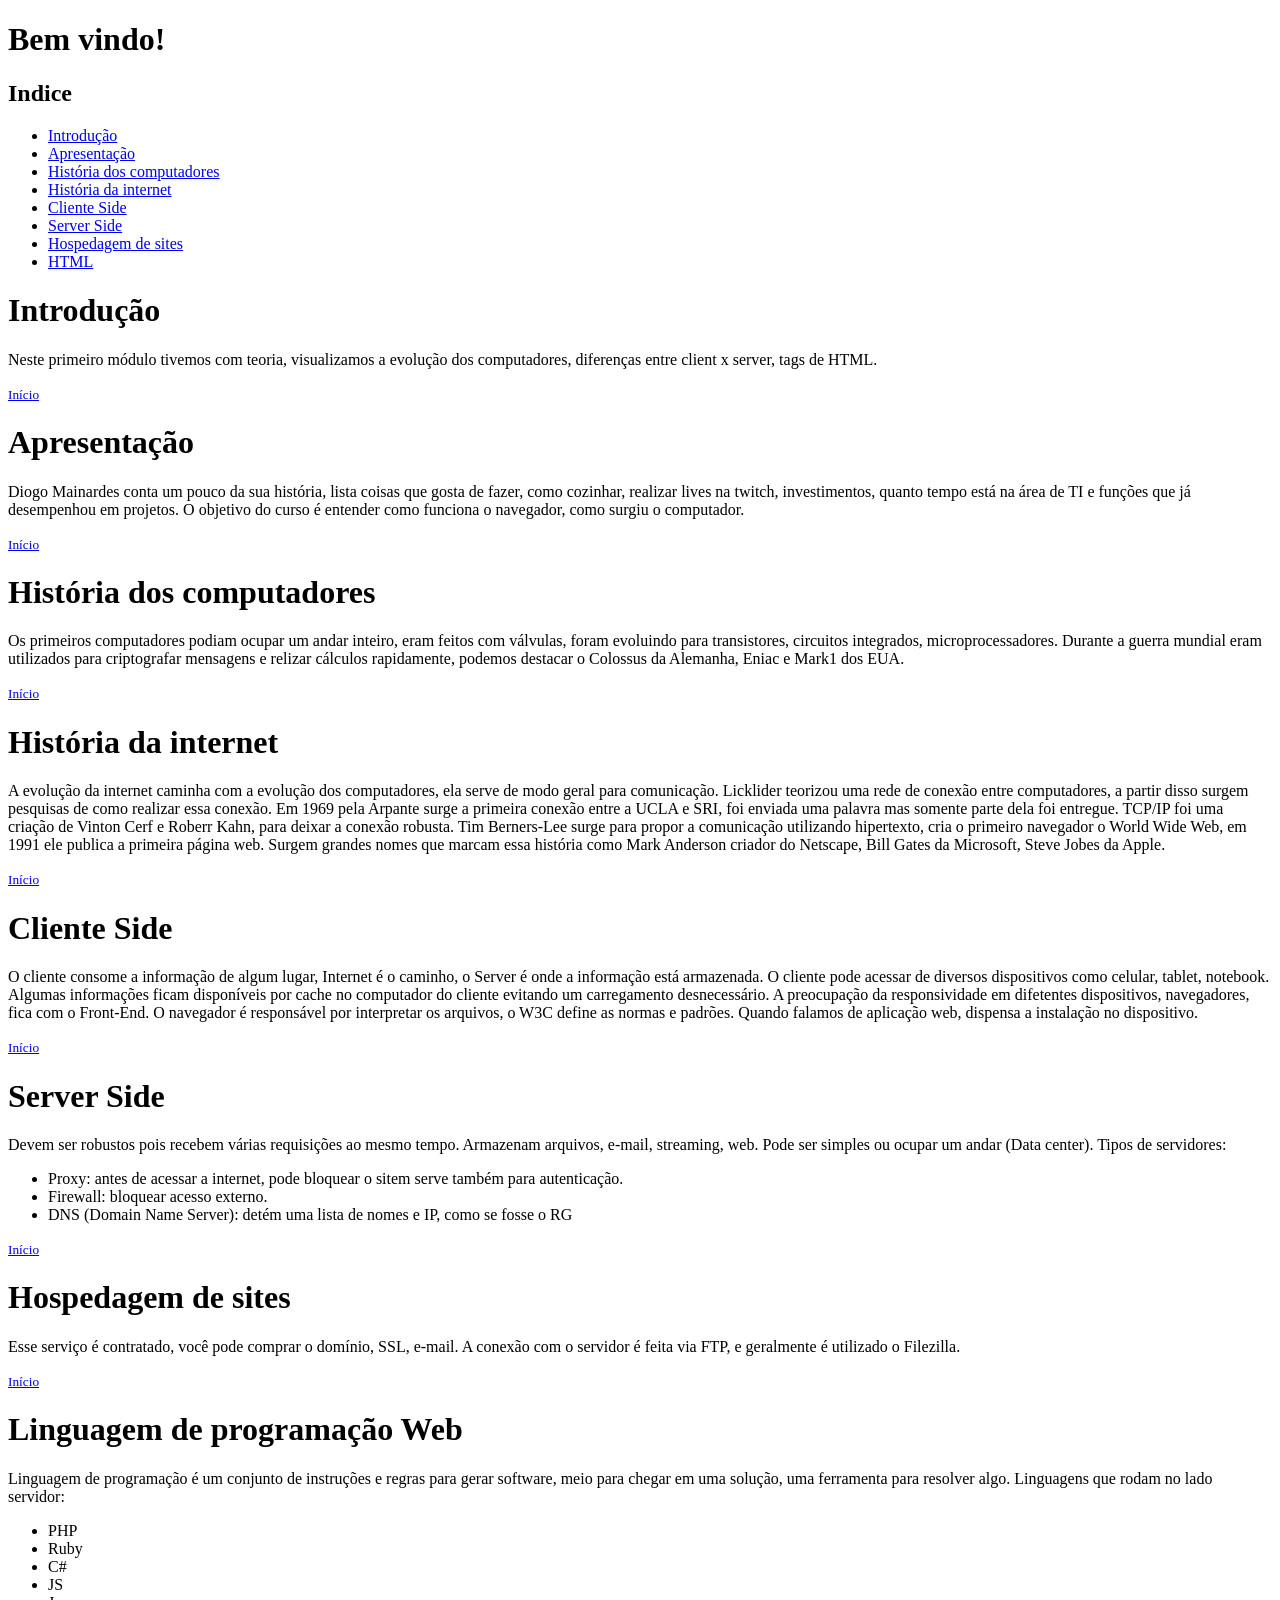
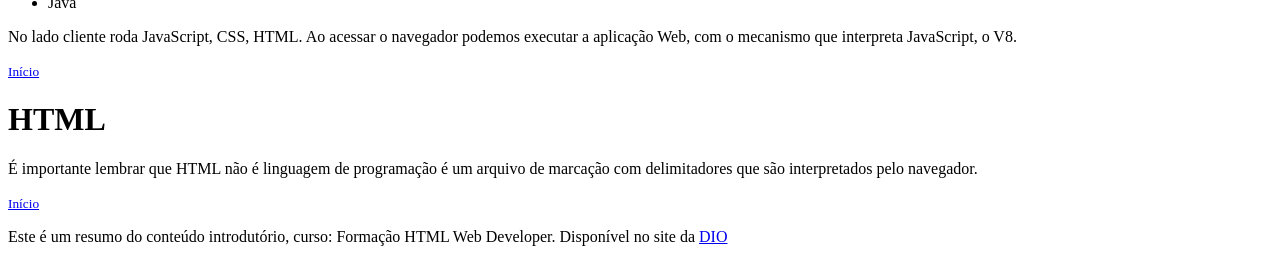
==== index.html @ ef817cac "Add files via upload" ====
<!DOCTYPE html>
<html lang="pt-br">
<head>
    <meta charset="UTF-8">
    <meta name="viewport" content="width=device-width, initial-scale=1.0">
    <title>Meu primeiro site</title>
</head>

<body>
    <h1 id="topo">Bem vindo!</h1>
</hr>
    <h2>Indice</h2>
    <ul>
        <li><a href="#Introdução">Introdução</a></li>
        <li><a href="#Apresentação">Apresentação</a></li>
        <li><a href="hist-pc">História dos computadores</a></li>
        <li><a href="hist-net">História da internet</a></li>
        <li><a href="client-side">Cliente Side</a></li>
        <li><a href="server-side">Server Side</a></li>
        <li><a href="hosp-site">Hospedagem de sites</a></li>
        <li><a href="#HTML">HTML</a></li>
    </ul>
    <h1 id="Introdução">Introdução</h1>
    <p>Neste primeiro módulo tivemos com teoria, visualizamos a evolução dos computadores, diferenças entre client x server, tags de HTML.</p>
    <small><a href="#topo">Início</a></small>

    <h1 id="Apresentação">Apresentação</h1>
    <p>Diogo Mainardes conta um pouco da sua história, lista coisas que gosta de fazer, como cozinhar, realizar lives na twitch, investimentos, quanto tempo está na área de TI e funções que já desempenhou em projetos. O objetivo do curso é entender como funciona o navegador, como surgiu o computador.</p>
    <small><a href="#topo">Início</a></small>
    
    <h1 id="hist-pc">História dos computadores</h1>
    <p>Os primeiros computadores podiam ocupar um andar inteiro, eram feitos com válvulas, foram evoluindo para transistores, circuitos integrados, microprocessadores. Durante a guerra mundial eram utilizados para criptografar mensagens e relizar cálculos rapidamente, podemos destacar o Colossus da Alemanha, Eniac e Mark1 dos EUA.</p>
    <small><a href="#topo">Início</a></small>

    <h1 id="hist-net">História da internet</h1>
    <p>A evolução da internet caminha com a evolução dos computadores, ela serve de modo geral para comunicação. Licklider teorizou uma rede de conexão entre computadores, a partir disso surgem pesquisas de como realizar essa conexão. Em 1969 pela Arpante surge a primeira conexão entre a UCLA e SRI, foi enviada uma palavra mas somente parte dela foi entregue. TCP/IP foi uma criação de Vinton Cerf e Roberr Kahn, para deixar a conexão robusta. Tim Berners-Lee surge para propor a comunicação utilizando hipertexto, cria o primeiro navegador o World Wide Web, em 1991 ele publica a primeira página web. Surgem grandes nomes que marcam essa história como Mark Anderson criador do Netscape, Bill Gates da Microsoft, Steve Jobes da Apple.</p>
    <small><a href="#topo">Início</a></small>

    <h1 id="client-side">Cliente Side</h1>
    <p>O cliente consome a informação de algum lugar, Internet é o caminho, o Server é onde a informação está armazenada. O cliente pode acessar de diversos dispositivos como celular, tablet, notebook. Algumas informações ficam disponíveis por cache no computador do cliente evitando um carregamento desnecessário. A preocupação da responsividade em difetentes dispositivos, navegadores, fica com o Front-End. O navegador é responsável por interpretar os arquivos, o W3C define as normas e padrões. Quando falamos de aplicação web, dispensa a instalação no dispositivo.</p>
    <small><a href="#topo">Início</a></small>

    <h1 id="server-side">Server Side</h1>
    <p>Devem ser robustos pois recebem várias requisições ao mesmo tempo. Armazenam arquivos, e-mail, streaming, web. Pode ser simples ou ocupar um andar (Data center).
        Tipos de servidores:
        <ul>
            <li>Proxy: antes de acessar a internet, pode bloquear o sitem serve também para autenticação.</li>
            <li>Firewall: bloquear acesso externo.</li>
            <li>DNS (Domain Name Server): detém uma lista de nomes e IP, como se fosse o RG</li>
        </ul>
    </p>
    <small><a href="#topo">Início</a></small> 

    <h1>Hospedagem de sites</h1>
    <p>Esse serviço é contratado, você pode comprar o domínio, SSL, e-mail. A conexão com o servidor é feita via FTP, e geralmente é utilizado o Filezilla.</p>
    <small><a href="#topo">Início</a></small>

    <h1>Linguagem de programação Web</h1>
    <p>Linguagem de programação é um conjunto de instruções e regras para gerar software, meio para chegar em uma solução, uma ferramenta para resolver algo. Linguagens que rodam no lado servidor:
        <ul>
            <li>PHP</li>
            <li>Ruby</li>
            <li>C#</li>
            <li>JS</li>
            <li>Java</li>
        </ul>
    No lado cliente roda JavaScript, CSS, HTML. Ao acessar o navegador podemos executar a aplicação Web, com o mecanismo que interpreta JavaScript, o V8.
    </p>
    <small><a href="#topo">Início</a></small>

    <h1 id="HTML">HTML</h1>
    <p>É importante lembrar que HTML não é linguagem de programação é um arquivo de marcação com delimitadores que são interpretados pelo navegador.</p>
    <small><a href="#topo">Início</a></small>
    
    <p>Este é um resumo do conteúdo introdutório, curso: Formação HTML Web Developer. Disponível no site da <a href="https://web.dio.me/track/formacao-html-web-developer" target="_blank" ref="external">DIO</a></p>
</body>
</html>
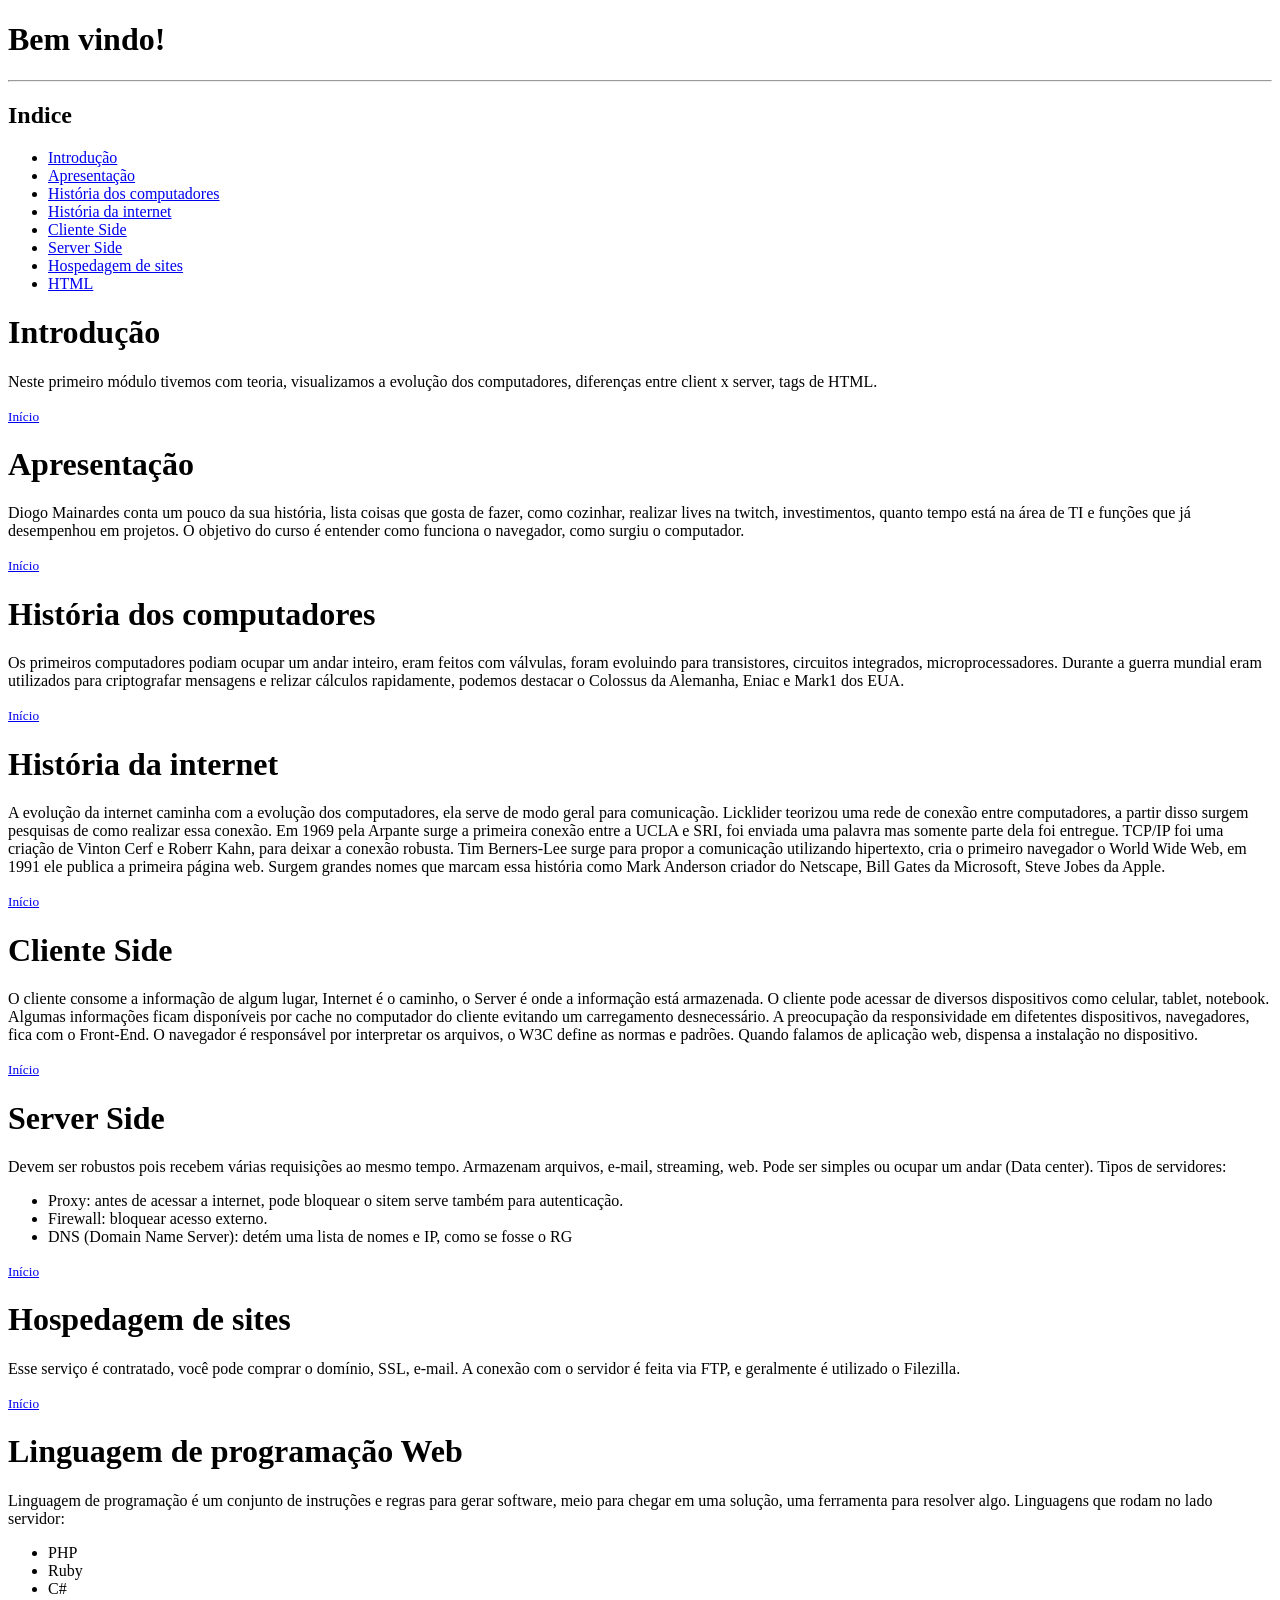
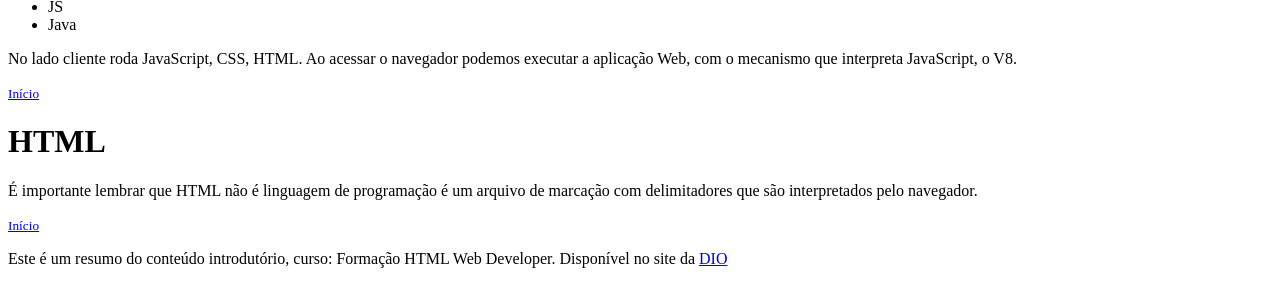
==== commit ba239630: "Update index.html Tag hr adicionada corretamente" ====
--- a/index.html
+++ b/index.html
@@ -8,7 +8,9 @@
 
 <body>
     <h1 id="topo">Bem vindo!</h1>
-</hr>
+    
+    <hr></hr>
+    
     <h2>Indice</h2>
     <ul>
         <li><a href="#Introdução">Introdução</a></li>
@@ -74,4 +76,5 @@
     
     <p>Este é um resumo do conteúdo introdutório, curso: Formação HTML Web Developer. Disponível no site da <a href="https://web.dio.me/track/formacao-html-web-developer" target="_blank" ref="external">DIO</a></p>
 </body>
-</html>+
+</html>
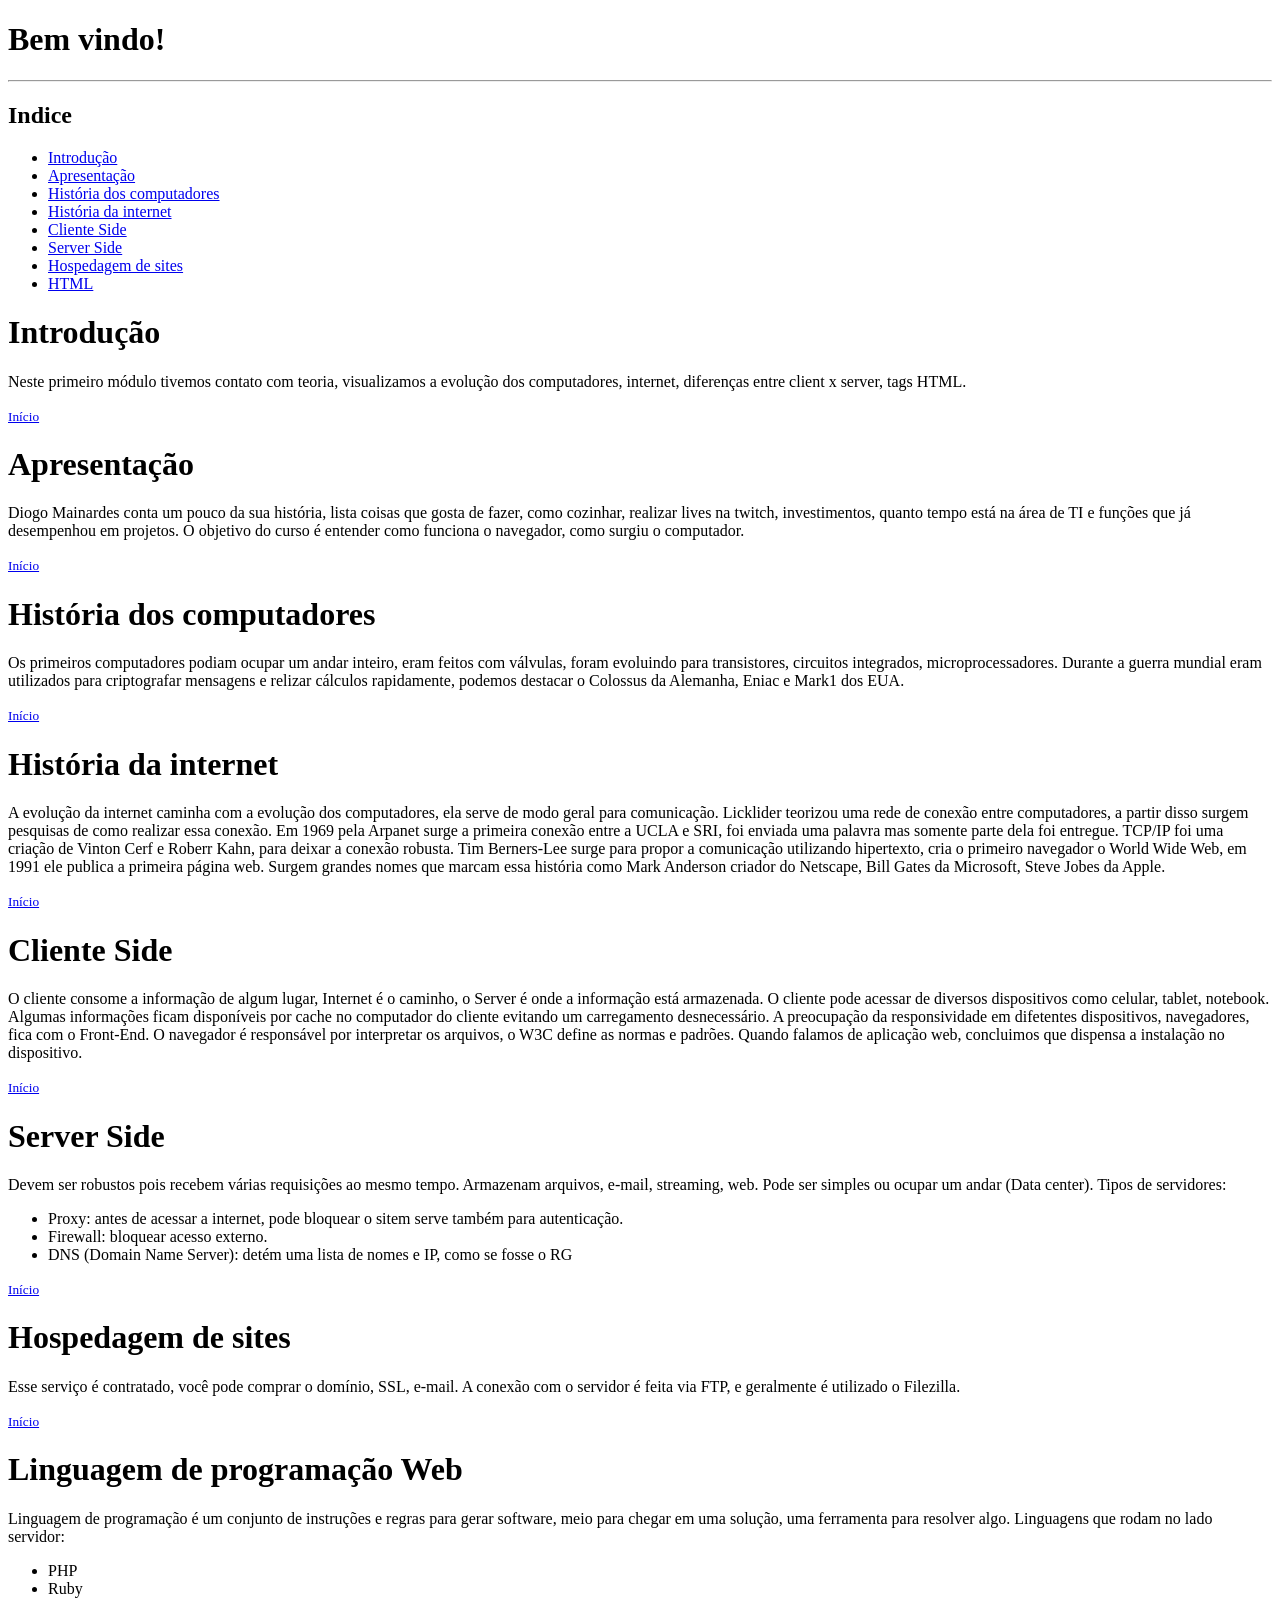
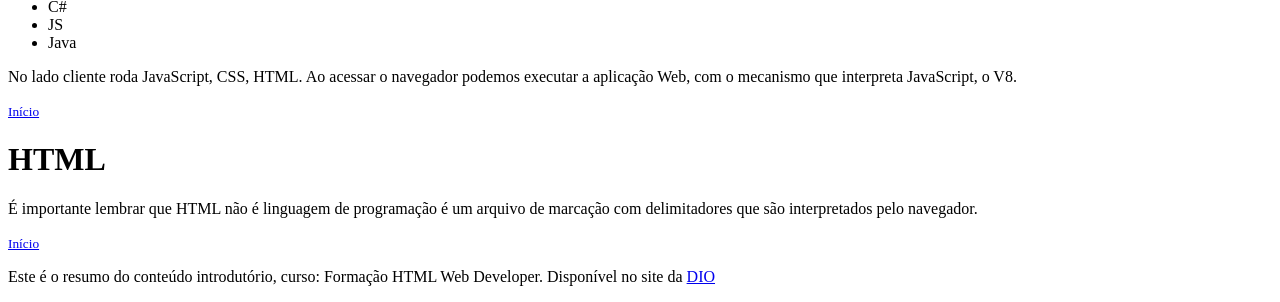
==== commit 8365ff2a: "Update index.html Erros gramaticais, correção" ====
--- a/index.html
+++ b/index.html
@@ -23,7 +23,7 @@
         <li><a href="#HTML">HTML</a></li>
     </ul>
     <h1 id="Introdução">Introdução</h1>
-    <p>Neste primeiro módulo tivemos com teoria, visualizamos a evolução dos computadores, diferenças entre client x server, tags de HTML.</p>
+    <p>Neste primeiro módulo tivemos contato com teoria, visualizamos a evolução dos computadores, internet, diferenças entre client x server, tags HTML.</p>
     <small><a href="#topo">Início</a></small>
 
     <h1 id="Apresentação">Apresentação</h1>
@@ -35,11 +35,11 @@
     <small><a href="#topo">Início</a></small>
 
     <h1 id="hist-net">História da internet</h1>
-    <p>A evolução da internet caminha com a evolução dos computadores, ela serve de modo geral para comunicação. Licklider teorizou uma rede de conexão entre computadores, a partir disso surgem pesquisas de como realizar essa conexão. Em 1969 pela Arpante surge a primeira conexão entre a UCLA e SRI, foi enviada uma palavra mas somente parte dela foi entregue. TCP/IP foi uma criação de Vinton Cerf e Roberr Kahn, para deixar a conexão robusta. Tim Berners-Lee surge para propor a comunicação utilizando hipertexto, cria o primeiro navegador o World Wide Web, em 1991 ele publica a primeira página web. Surgem grandes nomes que marcam essa história como Mark Anderson criador do Netscape, Bill Gates da Microsoft, Steve Jobes da Apple.</p>
+    <p>A evolução da internet caminha com a evolução dos computadores, ela serve de modo geral para comunicação. Licklider teorizou uma rede de conexão entre computadores, a partir disso surgem pesquisas de como realizar essa conexão. Em 1969 pela Arpanet surge a primeira conexão entre a UCLA e SRI, foi enviada uma palavra mas somente parte dela foi entregue. TCP/IP foi uma criação de Vinton Cerf e Roberr Kahn, para deixar a conexão robusta. Tim Berners-Lee surge para propor a comunicação utilizando hipertexto, cria o primeiro navegador o World Wide Web, em 1991 ele publica a primeira página web. Surgem grandes nomes que marcam essa história como Mark Anderson criador do Netscape, Bill Gates da Microsoft, Steve Jobes da Apple.</p>
     <small><a href="#topo">Início</a></small>
 
     <h1 id="client-side">Cliente Side</h1>
-    <p>O cliente consome a informação de algum lugar, Internet é o caminho, o Server é onde a informação está armazenada. O cliente pode acessar de diversos dispositivos como celular, tablet, notebook. Algumas informações ficam disponíveis por cache no computador do cliente evitando um carregamento desnecessário. A preocupação da responsividade em difetentes dispositivos, navegadores, fica com o Front-End. O navegador é responsável por interpretar os arquivos, o W3C define as normas e padrões. Quando falamos de aplicação web, dispensa a instalação no dispositivo.</p>
+    <p>O cliente consome a informação de algum lugar, Internet é o caminho, o Server é onde a informação está armazenada. O cliente pode acessar de diversos dispositivos como celular, tablet, notebook. Algumas informações ficam disponíveis por cache no computador do cliente evitando um carregamento desnecessário. A preocupação da responsividade em difetentes dispositivos, navegadores, fica com o Front-End. O navegador é responsável por interpretar os arquivos, o W3C define as normas e padrões. Quando falamos de aplicação web, concluimos que dispensa a instalação no dispositivo.</p>
     <small><a href="#topo">Início</a></small>
 
     <h1 id="server-side">Server Side</h1>
@@ -74,7 +74,8 @@
     <p>É importante lembrar que HTML não é linguagem de programação é um arquivo de marcação com delimitadores que são interpretados pelo navegador.</p>
     <small><a href="#topo">Início</a></small>
     
-    <p>Este é um resumo do conteúdo introdutório, curso: Formação HTML Web Developer. Disponível no site da <a href="https://web.dio.me/track/formacao-html-web-developer" target="_blank" ref="external">DIO</a></p>
+    <p>Este é o resumo do conteúdo introdutório, curso: Formação HTML Web Developer. Disponível no site da <a href="https://web.dio.me/track/formacao-html-web-developer" target="_blank" ref="external">DIO</a></p>
 </body>
 
 </html>
+
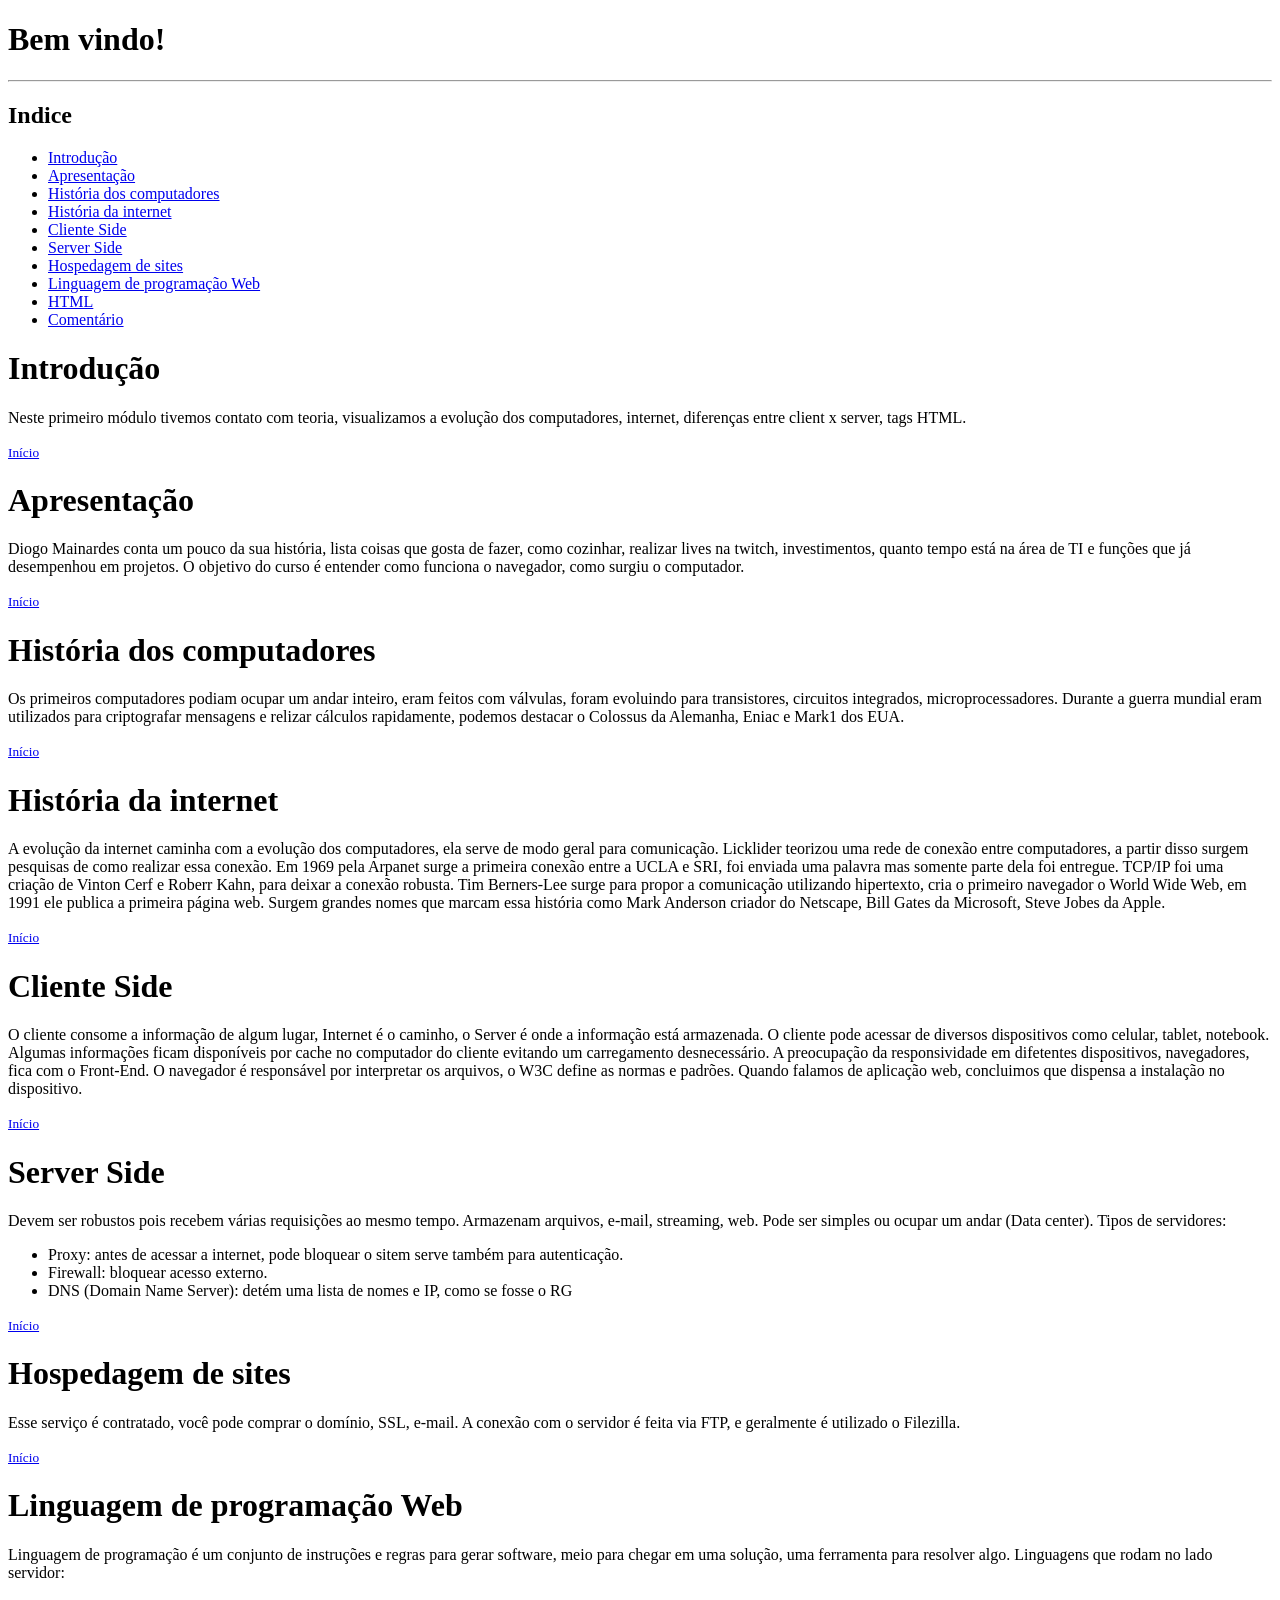
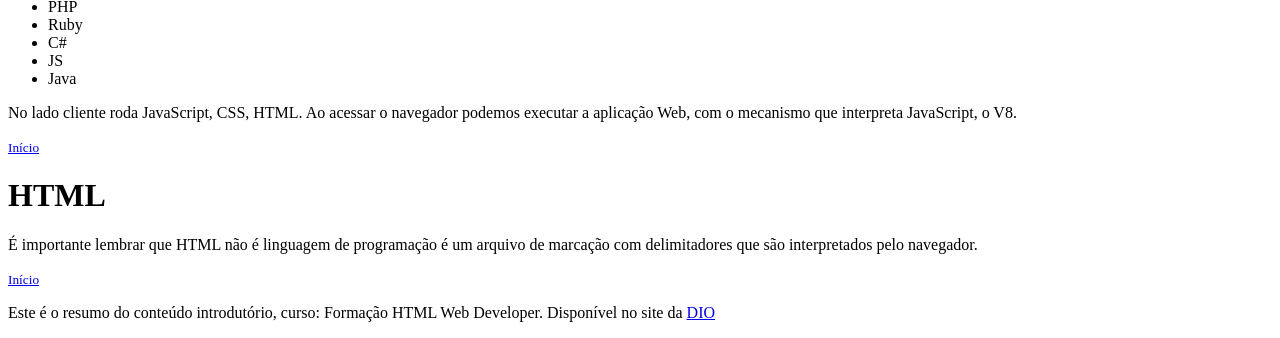
==== commit 71af6a44: "Ajuste de ancoragem" ====
--- a/index.html
+++ b/index.html
@@ -1,81 +1,83 @@
-<!DOCTYPE html>
-<html lang="pt-br">
-<head>
-    <meta charset="UTF-8">
-    <meta name="viewport" content="width=device-width, initial-scale=1.0">
-    <title>Meu primeiro site</title>
-</head>
-
-<body>
-    <h1 id="topo">Bem vindo!</h1>
-    
-    <hr></hr>
-    
-    <h2>Indice</h2>
-    <ul>
-        <li><a href="#Introdução">Introdução</a></li>
-        <li><a href="#Apresentação">Apresentação</a></li>
-        <li><a href="hist-pc">História dos computadores</a></li>
-        <li><a href="hist-net">História da internet</a></li>
-        <li><a href="client-side">Cliente Side</a></li>
-        <li><a href="server-side">Server Side</a></li>
-        <li><a href="hosp-site">Hospedagem de sites</a></li>
-        <li><a href="#HTML">HTML</a></li>
-    </ul>
-    <h1 id="Introdução">Introdução</h1>
-    <p>Neste primeiro módulo tivemos contato com teoria, visualizamos a evolução dos computadores, internet, diferenças entre client x server, tags HTML.</p>
-    <small><a href="#topo">Início</a></small>
-
-    <h1 id="Apresentação">Apresentação</h1>
-    <p>Diogo Mainardes conta um pouco da sua história, lista coisas que gosta de fazer, como cozinhar, realizar lives na twitch, investimentos, quanto tempo está na área de TI e funções que já desempenhou em projetos. O objetivo do curso é entender como funciona o navegador, como surgiu o computador.</p>
-    <small><a href="#topo">Início</a></small>
-    
-    <h1 id="hist-pc">História dos computadores</h1>
-    <p>Os primeiros computadores podiam ocupar um andar inteiro, eram feitos com válvulas, foram evoluindo para transistores, circuitos integrados, microprocessadores. Durante a guerra mundial eram utilizados para criptografar mensagens e relizar cálculos rapidamente, podemos destacar o Colossus da Alemanha, Eniac e Mark1 dos EUA.</p>
-    <small><a href="#topo">Início</a></small>
-
-    <h1 id="hist-net">História da internet</h1>
-    <p>A evolução da internet caminha com a evolução dos computadores, ela serve de modo geral para comunicação. Licklider teorizou uma rede de conexão entre computadores, a partir disso surgem pesquisas de como realizar essa conexão. Em 1969 pela Arpanet surge a primeira conexão entre a UCLA e SRI, foi enviada uma palavra mas somente parte dela foi entregue. TCP/IP foi uma criação de Vinton Cerf e Roberr Kahn, para deixar a conexão robusta. Tim Berners-Lee surge para propor a comunicação utilizando hipertexto, cria o primeiro navegador o World Wide Web, em 1991 ele publica a primeira página web. Surgem grandes nomes que marcam essa história como Mark Anderson criador do Netscape, Bill Gates da Microsoft, Steve Jobes da Apple.</p>
-    <small><a href="#topo">Início</a></small>
-
-    <h1 id="client-side">Cliente Side</h1>
-    <p>O cliente consome a informação de algum lugar, Internet é o caminho, o Server é onde a informação está armazenada. O cliente pode acessar de diversos dispositivos como celular, tablet, notebook. Algumas informações ficam disponíveis por cache no computador do cliente evitando um carregamento desnecessário. A preocupação da responsividade em difetentes dispositivos, navegadores, fica com o Front-End. O navegador é responsável por interpretar os arquivos, o W3C define as normas e padrões. Quando falamos de aplicação web, concluimos que dispensa a instalação no dispositivo.</p>
-    <small><a href="#topo">Início</a></small>
-
-    <h1 id="server-side">Server Side</h1>
-    <p>Devem ser robustos pois recebem várias requisições ao mesmo tempo. Armazenam arquivos, e-mail, streaming, web. Pode ser simples ou ocupar um andar (Data center).
-        Tipos de servidores:
-        <ul>
-            <li>Proxy: antes de acessar a internet, pode bloquear o sitem serve também para autenticação.</li>
-            <li>Firewall: bloquear acesso externo.</li>
-            <li>DNS (Domain Name Server): detém uma lista de nomes e IP, como se fosse o RG</li>
-        </ul>
-    </p>
-    <small><a href="#topo">Início</a></small> 
-
-    <h1>Hospedagem de sites</h1>
-    <p>Esse serviço é contratado, você pode comprar o domínio, SSL, e-mail. A conexão com o servidor é feita via FTP, e geralmente é utilizado o Filezilla.</p>
-    <small><a href="#topo">Início</a></small>
-
-    <h1>Linguagem de programação Web</h1>
-    <p>Linguagem de programação é um conjunto de instruções e regras para gerar software, meio para chegar em uma solução, uma ferramenta para resolver algo. Linguagens que rodam no lado servidor:
-        <ul>
-            <li>PHP</li>
-            <li>Ruby</li>
-            <li>C#</li>
-            <li>JS</li>
-            <li>Java</li>
-        </ul>
-    No lado cliente roda JavaScript, CSS, HTML. Ao acessar o navegador podemos executar a aplicação Web, com o mecanismo que interpreta JavaScript, o V8.
-    </p>
-    <small><a href="#topo">Início</a></small>
-
-    <h1 id="HTML">HTML</h1>
-    <p>É importante lembrar que HTML não é linguagem de programação é um arquivo de marcação com delimitadores que são interpretados pelo navegador.</p>
-    <small><a href="#topo">Início</a></small>
-    
-    <p>Este é o resumo do conteúdo introdutório, curso: Formação HTML Web Developer. Disponível no site da <a href="https://web.dio.me/track/formacao-html-web-developer" target="_blank" ref="external">DIO</a></p>
-</body>
-
-</html>
-
+<!DOCTYPE html>
+<html lang="pt-br">
+<head>
+    <meta charset="UTF-8">
+    <meta name="viewport" content="width=device-width, initial-scale=1.0">
+    <title>Meu primeiro site</title>
+</head>
+
+<body>
+    <h1 id="topo">Bem vindo!</h1>
+    
+    <hr></hr>
+    
+    <h2>Indice</h2>
+    <ul>
+        <li><a href="#Introdução">Introdução</a></li>
+        <li><a href="#Apresentação">Apresentação</a></li>
+        <li><a href="hist-pc">História dos computadores</a></li>
+        <li><a href="hist-net">História da internet</a></li>
+        <li><a href="client-side">Cliente Side</a></li>
+        <li><a href="server-side">Server Side</a></li>
+        <li><a href="hosp-site">Hospedagem de sites</a></li>
+        <li><a href="programação">Linguagem de programação Web</a></li>
+        <li><a href="#HTML">HTML</a></li>
+        <li><a href="#comentário">Comentário</a></li>
+    </ul>
+    <h1 id="Introdução">Introdução</h1>
+    <p>Neste primeiro módulo tivemos contato com teoria, visualizamos a evolução dos computadores, internet, diferenças entre client x server, tags HTML.</p>
+    <small><a href="#topo">Início</a></small>
+
+    <h1 id="Apresentação">Apresentação</h1>
+    <p>Diogo Mainardes conta um pouco da sua história, lista coisas que gosta de fazer, como cozinhar, realizar lives na twitch, investimentos, quanto tempo está na área de TI e funções que já desempenhou em projetos. O objetivo do curso é entender como funciona o navegador, como surgiu o computador.</p>
+    <small><a href="#topo">Início</a></small>
+    
+    <h1 id="hist-pc">História dos computadores</h1>
+    <p>Os primeiros computadores podiam ocupar um andar inteiro, eram feitos com válvulas, foram evoluindo para transistores, circuitos integrados, microprocessadores. Durante a guerra mundial eram utilizados para criptografar mensagens e relizar cálculos rapidamente, podemos destacar o Colossus da Alemanha, Eniac e Mark1 dos EUA.</p>
+    <small><a href="#topo">Início</a></small>
+
+    <h1 id="hist-net">História da internet</h1>
+    <p>A evolução da internet caminha com a evolução dos computadores, ela serve de modo geral para comunicação. Licklider teorizou uma rede de conexão entre computadores, a partir disso surgem pesquisas de como realizar essa conexão. Em 1969 pela Arpanet surge a primeira conexão entre a UCLA e SRI, foi enviada uma palavra mas somente parte dela foi entregue. TCP/IP foi uma criação de Vinton Cerf e Roberr Kahn, para deixar a conexão robusta. Tim Berners-Lee surge para propor a comunicação utilizando hipertexto, cria o primeiro navegador o World Wide Web, em 1991 ele publica a primeira página web. Surgem grandes nomes que marcam essa história como Mark Anderson criador do Netscape, Bill Gates da Microsoft, Steve Jobes da Apple.</p>
+    <small><a href="#topo">Início</a></small>
+
+    <h1 id="client-side">Cliente Side</h1>
+    <p>O cliente consome a informação de algum lugar, Internet é o caminho, o Server é onde a informação está armazenada. O cliente pode acessar de diversos dispositivos como celular, tablet, notebook. Algumas informações ficam disponíveis por cache no computador do cliente evitando um carregamento desnecessário. A preocupação da responsividade em difetentes dispositivos, navegadores, fica com o Front-End. O navegador é responsável por interpretar os arquivos, o W3C define as normas e padrões. Quando falamos de aplicação web, concluimos que dispensa a instalação no dispositivo.</p>
+    <small><a href="#topo">Início</a></small>
+
+    <h1 id="server-side">Server Side</h1>
+    <p>Devem ser robustos pois recebem várias requisições ao mesmo tempo. Armazenam arquivos, e-mail, streaming, web. Pode ser simples ou ocupar um andar (Data center).
+        Tipos de servidores:
+        <ul>
+            <li>Proxy: antes de acessar a internet, pode bloquear o sitem serve também para autenticação.</li>
+            <li>Firewall: bloquear acesso externo.</li>
+            <li>DNS (Domain Name Server): detém uma lista de nomes e IP, como se fosse o RG</li>
+        </ul>
+    </p>
+    <small><a href="#topo">Início</a></small> 
+
+    <h1>Hospedagem de sites</h1>
+    <p>Esse serviço é contratado, você pode comprar o domínio, SSL, e-mail. A conexão com o servidor é feita via FTP, e geralmente é utilizado o Filezilla.</p>
+    <small><a href="#topo">Início</a></small>
+
+    <h1 id="programação">Linguagem de programação Web</h1>
+    <p>Linguagem de programação é um conjunto de instruções e regras para gerar software, meio para chegar em uma solução, uma ferramenta para resolver algo. Linguagens que rodam no lado servidor:
+        <ul>
+            <li>PHP</li>
+            <li>Ruby</li>
+            <li>C#</li>
+            <li>JS</li>
+            <li>Java</li>
+        </ul>
+    No lado cliente roda JavaScript, CSS, HTML. Ao acessar o navegador podemos executar a aplicação Web, com o mecanismo que interpreta JavaScript, o V8.
+    </p>
+    <small><a href="#topo">Início</a></small>
+
+    <h1 id="HTML">HTML</h1>
+    <p>É importante lembrar que HTML não é linguagem de programação é um arquivo de marcação com delimitadores que são interpretados pelo navegador.</p>
+    <small><a href="#topo">Início</a></small>
+    
+    <p>Este é o resumo do conteúdo introdutório, curso: Formação HTML Web Developer. Disponível no site da <a href="https://web.dio.me/track/formacao-html-web-developer" target="_blank" ref="external">DIO</a></p>
+</body>
+
+</html>
+
